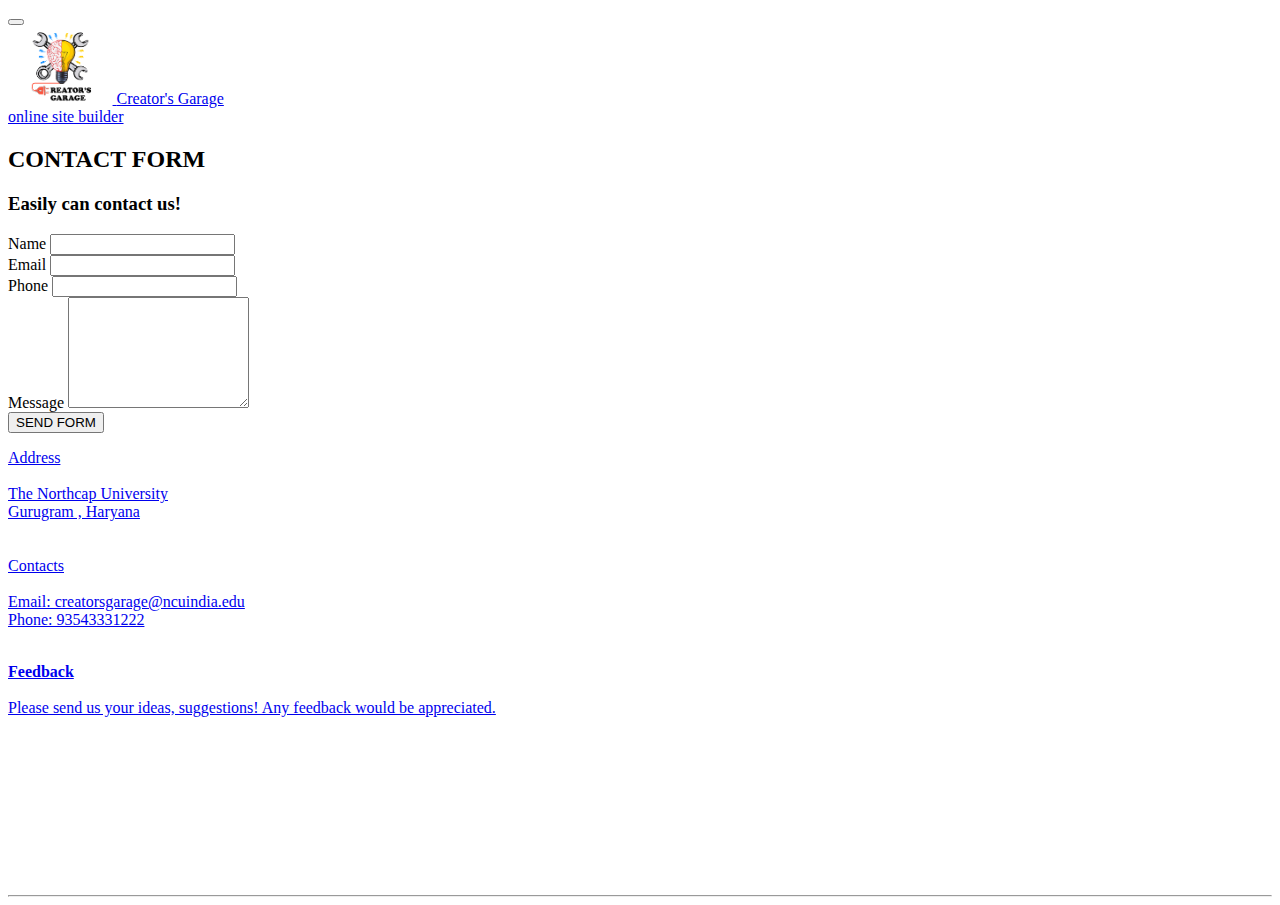
==== index2.html @ f175c202 "Add files via upload" ====
<!DOCTYPE html>
<html >
<head>
  <!-- Site made with Mobirise Website Builder v4.8.1, https://mobirise.com -->
  <meta charset="UTF-8">
  <meta http-equiv="X-UA-Compatible" content="IE=edge">
  <meta name="generator" content="Mobirise v4.8.1, mobirise.com">
  <meta name="viewport" content="width=device-width, initial-scale=1, minimum-scale=1">
  <link rel="shortcut icon" href="assets/images/mbr-122x69.jpg" type="image/x-icon">
  <meta name="description" content="Site Builder Description">
  <title>Creator's Garage</title>
  <link rel="stylesheet" href="assets/web/assets/mobirise-icons/mobirise-icons.css">
  <link rel="stylesheet" href="assets/web/assets/mobirise-icons-bold/mobirise-icons-bold.css">
  <link rel="stylesheet" href="assets/tether/tether.min.css">
  <link rel="stylesheet" href="assets/bootstrap/css/bootstrap.min.css">
  <link rel="stylesheet" href="assets/bootstrap/css/bootstrap-grid.min.css">
  <link rel="stylesheet" href="assets/bootstrap/css/bootstrap-reboot.min.css">
  <link rel="stylesheet" href="assets/animatecss/animate.min.css">
  <link rel="stylesheet" href="assets/dropdown/css/style.css">
  <link rel="stylesheet" href="assets/socicon/css/styles.css">
  <link rel="stylesheet" href="assets/theme/css/style.css">
  <link rel="stylesheet" href="assets/mobirise/css/mbr-additional.css" type="text/css">



</head>
<body>
  <section class="menu cid-r2t69rfwBI" once="menu" id="menu2-2">



    <nav class="navbar navbar-expand beta-menu navbar-dropdown align-items-center navbar-fixed-top navbar-toggleable-sm bg-color transparent">
        <button class="navbar-toggler navbar-toggler-right" type="button" data-toggle="collapse" data-target="#navbarSupportedContent" aria-controls="navbarSupportedContent" aria-expanded="false" aria-label="Toggle navigation">
            <div class="hamburger">
                <span></span>
                <span></span>
                <span></span>
                <span></span>
            </div>
        </button>
        <div class="menu-logo">
            <div class="navbar-brand">
                <span class="navbar-logo">
                    <a href="index.html">
                        <img src="./img/img-3.png" alt="Serenidad Homes" title="Own your Home today with serenidad Homes." style="height: 4.9rem;">
                    </a>
                </span>
                <span class="navbar-caption-wrap"><a class="navbar-caption text-success display-4" href="index.html">
                        Creator's Garage</a></span>
            </div>
        </div>

    </nav>
</section>

<section class="engine"><a href="https://mobiri.se/a">online site builder</a></section><section class="mbr-section form1 cid-r2tiMjmYwP" id="form1-h">




    <div class="container">
        <div class="row justify-content-center">
            <div class="title col-12 col-lg-8">
                <h2 class="mbr-section-title align-center pb-3 mbr-fonts-style display-2">
                    CONTACT FORM
                </h2>
                <h3 class="mbr-section-subtitle align-center mbr-light pb-3 mbr-fonts-style display-5">
                    Easily can contact us!</h3>
            </div>
        </div>
    </div>
    <div class="container">
        <div class="row justify-content-center">
            <div class="media-container-column col-lg-8" data-form-type="formoid">
                    <div data-form-alert="" hidden="">
                        Thanks for filling out the form!
                    </div>

                    <form class="mbr-form" action="https://mobirise.com/" method="post" data-form-title="Mobirise Form"><input type="hidden" name="email" data-form-email="true" value="IbJvKSl+l/j3eQ8hWuiRtwd/w53kPqLOTzE5dvLj8wt8c1UG2Pat9tJHMPUuvxid+dhKpuTCNQ24KXI9i04da5GqBzZX3DvbUUuJbf1tS4H5herRrbIAz+VboTPszVk8" data-form-field="Email">
                        <div class="row row-sm-offset">
                            <div class="col-md-4 multi-horizontal" data-for="name">
                                <div class="form-group">
                                    <label class="form-control-label mbr-fonts-style display-7" for="name-form1-h">Name</label>
                                    <input type="text" class="form-control" name="name" data-form-field="Name" required="" id="name-form1-h">
                                </div>
                            </div>
                            <div class="col-md-4 multi-horizontal" data-for="email">
                                <div class="form-group">
                                    <label class="form-control-label mbr-fonts-style display-7" for="email-form1-h">Email</label>
                                    <input type="email" class="form-control" name="email" data-form-field="Email" required="" id="email-form1-h">
                                </div>
                            </div>
                            <div class="col-md-4 multi-horizontal" data-for="phone">
                                <div class="form-group">
                                    <label class="form-control-label mbr-fonts-style display-7" for="phone-form1-h">Phone</label>
                                    <input type="tel" class="form-control" name="phone" data-form-field="Phone" id="phone-form1-h">
                                </div>
                            </div>
                        </div>
                        <div class="form-group" data-for="message">
                            <label class="form-control-label mbr-fonts-style display-7" for="message-form1-h">Message</label>
                            <textarea type="text" class="form-control" name="message" rows="7" data-form-field="Message" id="message-form1-h"></textarea>
                        </div>

                        <span class="input-group-btn"><button href="" type="submit" class="btn btn-primary btn-form display-4">SEND FORM</button></span>
                    </form>
            </div>
        </div>
    </div>
</section>

<section class="cid-r2tiBDwexv" id="footer2-e">





    <div class="container">
        <div class="media-container-row content mbr-white">
            <div class="col-12 col-md-3 mbr-fonts-style display-7">
                <p class="mbr-text"><a href="contacts.html#footer2-e">Address
</a><br><a href="contacts.html#footer2-e">
</a><br><a href="contacts.html#footer2-e">The Northcap University
</a><br><a href="contacts.html#footer2-e">Gurugram , Haryana
</a><br><a href="contacts.html#footer2-e">
</a><br><a href="contacts.html#footer2-e">
</a><br><a href="contacts.html#footer2-e">Contacts
</a><br><a href="contacts.html#footer2-e">
</a><br><a href="contacts.html#footer2-e">Email: creatorsgarage@ncuindia.edu
</a><br><a href="contacts.html#footer2-e">Phone: 93543331222</a><br></p>
            </div>
            <div class="col-12 col-md-3 mbr-fonts-style display-7">
                <p class="mbr-text"><a href="contacts.html#footer2-e">

                    </a><br><strong><a href="contacts.html#footer2-e">Feedback</a></strong><a href="contacts.html#footer2-e">
                    </a><br><a href="contacts.html#footer2-e">
                    </a><br><a href="contacts.html#footer2-e">Please send us your ideas, suggestions! Any feedback would be appreciated.
                </a></p>
            </div>
            <div class="col-12 col-md-6">
                <div class="google-map"><iframe frameborder="0" style="border:0" <iframe src="https://www.google.com/maps/embed?pb=!1m18!1m12!1m3!1d3506.199350558635!2d77.04767245016482!3d28.503649382382797!2m3!1f0!2f0!3f0!3m2!1i1024!2i768!4f13.1!3m3!1m2!1s0x390d199c98e90ff1%3A0x8b2aa76c53fb738e!2sThe%20NorthCap%20University!5e0!3m2!1sen!2sin!4v1629277175609!5m2!1sen!2sin"  allowfullscreen="" loading="lazy"></iframe>
            </div>
        </div>
        <div class="footer-lower">
            <div class="media-container-row">
                <div class="col-sm-12">
                    <hr>
                </div>
            </div>
            <div class="media-container-row mbr-white">
                <div class="col-sm-6 copyright">

                </div>

        </div>
    </div>
</section>


  <script src="assets/web/assets/jquery/jquery.min.js"></script>
  <script src="assets/popper/popper.min.js"></script>
  <script src="assets/tether/tether.min.js"></script>
  <script src="assets/bootstrap/js/bootstrap.min.js"></script>
  <script src="assets/viewportchecker/jquery.viewportchecker.js"></script>
  <script src="assets/dropdown/js/script.min.js"></script>
  <script src="assets/touchswipe/jquery.touch-swipe.min.js"></script>
  <script src="assets/smoothscroll/smooth-scroll.js"></script>
  <script src="assets/theme/js/script.js"></script>
  <script src="assets/formoid/formoid.min.js"></script>


 <div id="scrollToTop" class="scrollToTop mbr-arrow-up"><a style="text-align: center;"><i></i></a></div>
    <input name="animation" type="hidden">
  </body>
</html>
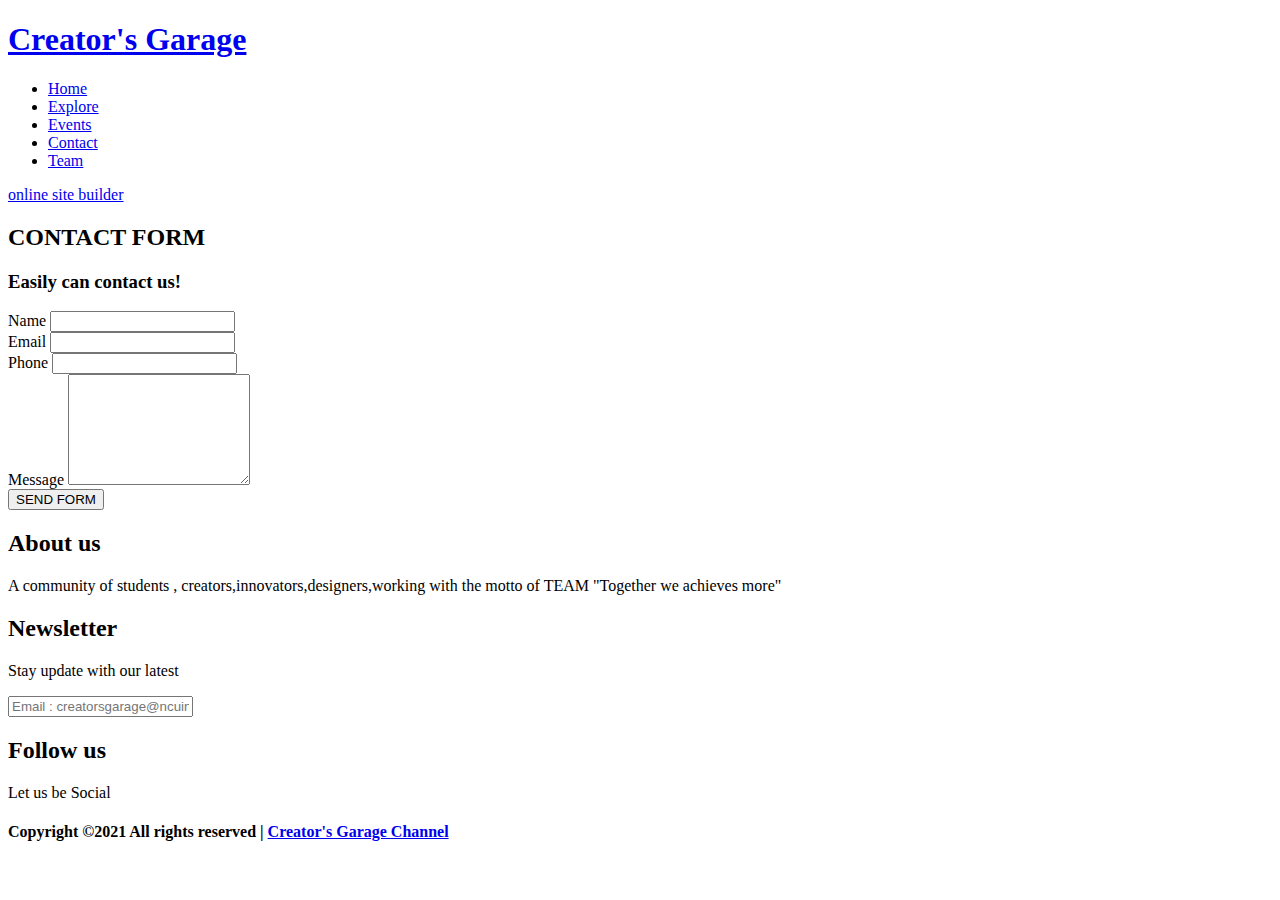
==== commit 78b02a18: "Add files via upload" ====
--- a/index2.html
+++ b/index2.html
@@ -9,49 +9,45 @@
   <link rel="shortcut icon" href="assets/images/mbr-122x69.jpg" type="image/x-icon">
   <meta name="description" content="Site Builder Description">
   <title>Creator's Garage</title>
-  <link rel="stylesheet" href="assets/web/assets/mobirise-icons/mobirise-icons.css">
-  <link rel="stylesheet" href="assets/web/assets/mobirise-icons-bold/mobirise-icons-bold.css">
-  <link rel="stylesheet" href="assets/tether/tether.min.css">
-  <link rel="stylesheet" href="assets/bootstrap/css/bootstrap.min.css">
-  <link rel="stylesheet" href="assets/bootstrap/css/bootstrap-grid.min.css">
-  <link rel="stylesheet" href="assets/bootstrap/css/bootstrap-reboot.min.css">
-  <link rel="stylesheet" href="assets/animatecss/animate.min.css">
-  <link rel="stylesheet" href="assets/dropdown/css/style.css">
-  <link rel="stylesheet" href="assets/socicon/css/styles.css">
-  <link rel="stylesheet" href="assets/theme/css/style.css">
-  <link rel="stylesheet" href="assets/mobirise/css/mbr-additional.css" type="text/css">
+  <link rel="stylesheet" href="assets2/web/assets/mobirise-icons/mobirise-icons.css">
+  <link rel="stylesheet" href="assets2/web/assets/mobirise-icons-bold/mobirise-icons-bold.css">
+  <link rel="stylesheet" href="assets2/tether/tether.min.css">
+  <link rel="stylesheet" href="assets2/bootstrap/css/bootstrap.min.css">
+  <link rel="stylesheet" href="assets2/bootstrap/css/bootstrap-grid.min.css">
+  <link rel="stylesheet" href="assets2/bootstrap/css/bootstrap-reboot.min.css">
+  <link rel="stylesheet" href="assets2/animatecss/animate.min.css">
+  <link rel="stylesheet" href="assets2/dropdown/css/style.css">
+  <link rel="stylesheet" href="assets2/socicon/css/styles.css">
+  <link rel="stylesheet" href="assets2/theme/css/style.css">
+  <link rel="stylesheet" href="assets2/mobirise/css/mbr-additional.css" type="text/css">
+<link rel="stylesheet" href="./event/css/Style.css">
+<link rel="stylesheet" href="./event/css/all.css">
 
 
 
+<link rel="stylesheet" href="./event/css/owl.carousel.min.css">
+<link rel="stylesheet" href="./event/css/owl.theme.default.min.css">
+
+
+<link rel="stylesheet" href="./event/css/aos.css">
+
 </head>
 <body>
-  <section class="menu cid-r2t69rfwBI" once="menu" id="menu2-2">
+  <header class="site-header">
+   <div class="site-identity">
+    <h1><a href="#">Creator's Garage</a></h1>
+   </div>
+   <nav class="site-navigation">
+    <ul class="nav">
+     <li><a href="./homepage.html">Home</a></li>
+     <li><a href="./Blogs.html">Explore</a></li>
+     <li><a href="./index3.html">Events</a></li>
+     <li><a href="./index2.html">Contact</a></li>
+     <li><a href="./about.html">Team</a></li>
+    </ul>
+   </nav>
+  </header>
 
-
-
-    <nav class="navbar navbar-expand beta-menu navbar-dropdown align-items-center navbar-fixed-top navbar-toggleable-sm bg-color transparent">
-        <button class="navbar-toggler navbar-toggler-right" type="button" data-toggle="collapse" data-target="#navbarSupportedContent" aria-controls="navbarSupportedContent" aria-expanded="false" aria-label="Toggle navigation">
-            <div class="hamburger">
-                <span></span>
-                <span></span>
-                <span></span>
-                <span></span>
-            </div>
-        </button>
-        <div class="menu-logo">
-            <div class="navbar-brand">
-                <span class="navbar-logo">
-                    <a href="index.html">
-                        <img src="./img/img-3.png" alt="Serenidad Homes" title="Own your Home today with serenidad Homes." style="height: 4.9rem;">
-                    </a>
-                </span>
-                <span class="navbar-caption-wrap"><a class="navbar-caption text-success display-4" href="index.html">
-                        Creator's Garage</a></span>
-            </div>
-        </div>
-
-    </nav>
-</section>
 
 <section class="engine"><a href="https://mobiri.se/a">online site builder</a></section><section class="mbr-section form1 cid-r2tiMjmYwP" id="form1-h">
 
@@ -108,53 +104,38 @@
         </div>
     </div>
 </section>
-
-<section class="cid-r2tiBDwexv" id="footer2-e">
+<footer class="footer">
+    <div class="container">
+        <div class="about-us" data-aos="fade-right" data-aos-delay="200">
+            <h2>About us</h2>
+            <p>A community of students , creators,innovators,designers,working with the motto of TEAM "Together we achieves more"</p>
+        </div>
+        <div class="newsletter" data-aos="fade-right" data-aos-delay="200">
+            <h2>Newsletter</h2>
+            <p>Stay update with our latest</p>
+            <div class="form-element">
+                <input type="text" placeholder="Email : creatorsgarage@ncuindia.edu"><span><i class="fas fa-chevron-right"></i></span>
+            </div>
+            <h2>Follow us</h2>
+            <p>Let us be Social</p>
+        </div>
 
 
+        </div>
 
+    </div>
+    <div class="rights flex-row">
+        <h4 class="text-gray">
+            Copyright ©2021 All rights reserved |
+            <a href="https://youtube.com/channel/UCXTRczi6w-9zY0mQxTrpdPA" target="_black">Creator's Garage <i class="fab fa-youtube"></i>
+                Channel</a>
+        </h4>
+    </div>
+    <div class="move-up">
+        <span><i class="fas fa-arrow-circle-up fa-2x"></i></span>
+    </div>
+</footer>
 
-
-    <div class="container">
-        <div class="media-container-row content mbr-white">
-            <div class="col-12 col-md-3 mbr-fonts-style display-7">
-                <p class="mbr-text"><a href="contacts.html#footer2-e">Address
-</a><br><a href="contacts.html#footer2-e">
-</a><br><a href="contacts.html#footer2-e">The Northcap University
-</a><br><a href="contacts.html#footer2-e">Gurugram , Haryana
-</a><br><a href="contacts.html#footer2-e">
-</a><br><a href="contacts.html#footer2-e">
-</a><br><a href="contacts.html#footer2-e">Contacts
-</a><br><a href="contacts.html#footer2-e">
-</a><br><a href="contacts.html#footer2-e">Email: creatorsgarage@ncuindia.edu
-</a><br><a href="contacts.html#footer2-e">Phone: 93543331222</a><br></p>
-            </div>
-            <div class="col-12 col-md-3 mbr-fonts-style display-7">
-                <p class="mbr-text"><a href="contacts.html#footer2-e">
-
-                    </a><br><strong><a href="contacts.html#footer2-e">Feedback</a></strong><a href="contacts.html#footer2-e">
-                    </a><br><a href="contacts.html#footer2-e">
-                    </a><br><a href="contacts.html#footer2-e">Please send us your ideas, suggestions! Any feedback would be appreciated.
-                </a></p>
-            </div>
-            <div class="col-12 col-md-6">
-                <div class="google-map"><iframe frameborder="0" style="border:0" <iframe src="https://www.google.com/maps/embed?pb=!1m18!1m12!1m3!1d3506.199350558635!2d77.04767245016482!3d28.503649382382797!2m3!1f0!2f0!3f0!3m2!1i1024!2i768!4f13.1!3m3!1m2!1s0x390d199c98e90ff1%3A0x8b2aa76c53fb738e!2sThe%20NorthCap%20University!5e0!3m2!1sen!2sin!4v1629277175609!5m2!1sen!2sin"  allowfullscreen="" loading="lazy"></iframe>
-            </div>
-        </div>
-        <div class="footer-lower">
-            <div class="media-container-row">
-                <div class="col-sm-12">
-                    <hr>
-                </div>
-            </div>
-            <div class="media-container-row mbr-white">
-                <div class="col-sm-6 copyright">
-
-                </div>
-
-        </div>
-    </div>
-</section>
 
 
   <script src="assets/web/assets/jquery/jquery.min.js"></script>
@@ -167,6 +148,16 @@
   <script src="assets/smoothscroll/smooth-scroll.js"></script>
   <script src="assets/theme/js/script.js"></script>
   <script src="assets/formoid/formoid.min.js"></script>
+  <script src="./event/js/Jquery3.4.1.min.js"></script>
+
+  <!-- --------- Owl-Carousel js ------------------->
+  <script src="./event/js/owl.carousel.min.js"></script>
+
+  <!-- ------------ AOS js Library  ------------------------- -->
+  <script src="./event/js/aos.js"></script>
+
+  <!-- Custom Javascript file -->
+  <script src="./event/js/main.js"></script>
 
 
  <div id="scrollToTop" class="scrollToTop mbr-arrow-up"><a style="text-align: center;"><i></i></a></div>
